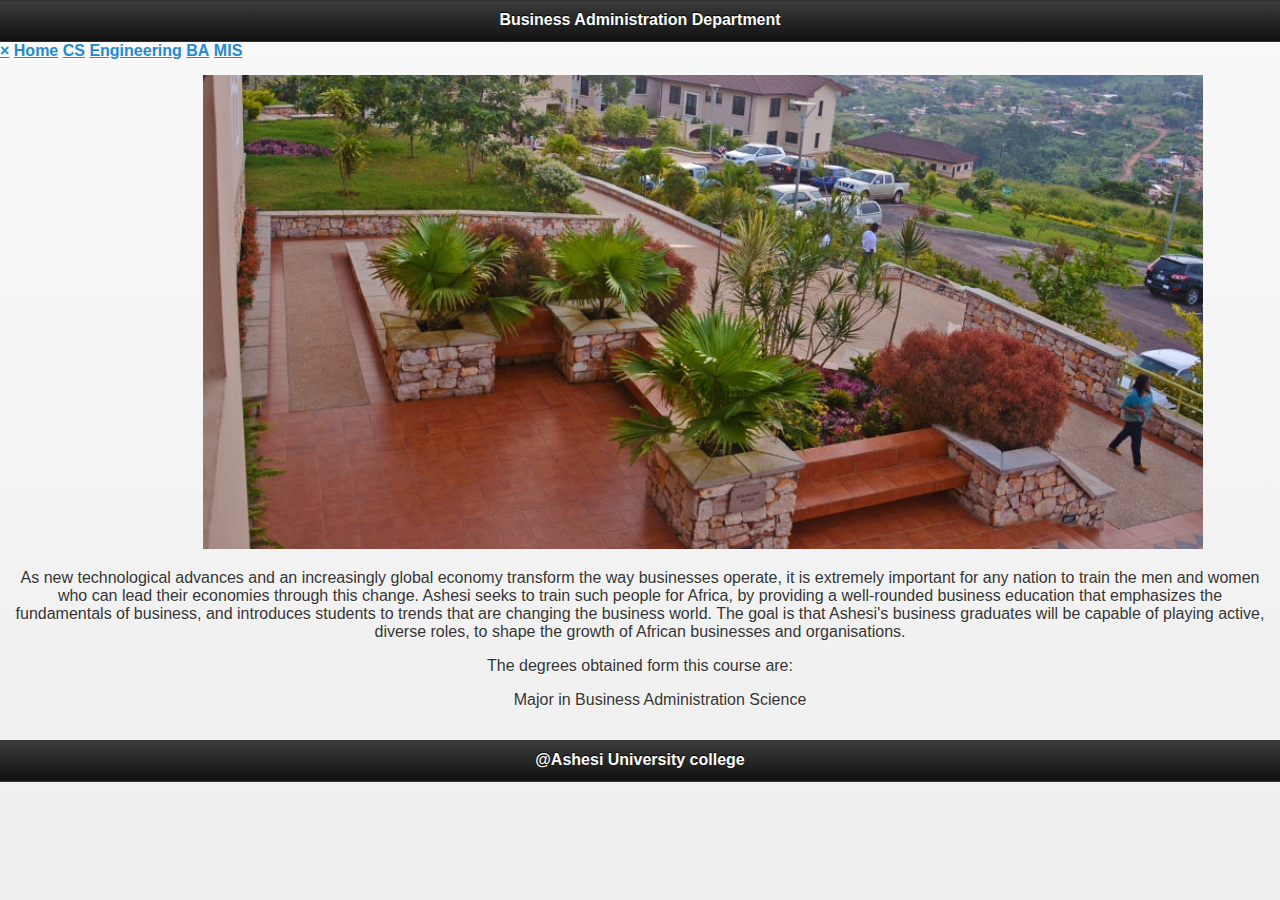
==== ba.html @ a3dc2a43 "New pages for Ashesi" ====
<!DOCTYPE html>
 <html>
	 	<head>

		 <link rel="stylesheet" href="https://maxcdn.bootstrapcdn.com/bootstrap/4.0.0-alpha.6/css/bootstrap.min.css" integrity="sha384-rwoIResjU2yc3z8GV/NPeZWAv56rSmLldC3R/AZzGRnGxQQKnKkoFVhFQhNUwEyJ" crossorigin="anonymous">
		  <script src="https://maxcdn.bootstrapcdn.com/bootstrap/4.0.0-alpha.6/js/bootstrap.min.js" integrity="sha384-vBWWzlZJ8ea9aCX4pEW3rVHjgjt7zpkNpZk+02D9phzyeVkE+jo0ieGizqPLForn" crossorigin="anonymous"></script>

		  <meta charset="utf-8">
		  <title>phonegap & jquery mobile boilerplate</title>
		  
		  <meta name="viewport" content="width=device-width, initial-scale=1.0, maximum-scale=1.0, user-scalable=no;" />

		  <!--Inclusion of the mobile for responsiveness-->
		  <link rel="stylesheet"  href="css/jquery.mobile.structure.css" />
		  <link rel="stylesheet" href="css/jquery.mobile.theme.css" />
		  <link rel="stylesheet" href="css/style.css"/>
		  
		  <script>
		  //Tyoes of OS
		    var userAgent = navigator.userAgent + '';
		    if (userAgent.indexOf('iPhone') > -1) {
		      document.write('<script src="js/lib/cordova-iphone.js"></sc' + 'ript>');
		      var mobile_system = 'iphone';
		    } else if (userAgent.indexOf('Android') > -1) {
		      document.write('<script src="js/lib/cordova-android.js"></sc' + 'ript>');
		      var mobile_system = 'android';
		    } else {
		      var mobile_system = '';
		    }
		  </script>
		  
		  <script src="js/myjs.js"></script>
		  <!--//This should always be first-->
		  <script src="js/lib/jquery.js"></script>
		  <!-- your scripts here -->
		  <script src="js/app/app.js"></script>
		  <script src="js/app/bootstrap.js"></script>
		  <script src="js/lib/jquery.mobile.js"></script>
		</head>

		<body>

		 <div data-role="page">

    	<div data-role="header" class="header">
    		<h1>Business Administration Department</h1>
    	</div><!-- /header -->
          <div id="mySidenav" class="sidenav">
		        <a href="javascript:void(0)" class="closebtn" onclick="closeNav()">&times;</a>
		        <a href="index.html">Home</a>
		        <a href="cs.html">CS</a>
		        <a href="engineering.html">Engineering</a>
		        <a href="ba.html">BA</a>
		        <a href="mis.html">MIS</a>
		    </div>
		     <!-- Use any element to open the sidenav -->
        <span onclick="openNav()"><i class="fa fa-bars" aria-hidden="true"></i></span>  
		     <script>
        /* Set the width of the side navigation to 250px */
          function openNav() {
                document.getElementById("mySidenav").style.width = "250px";
            }

            /* Set the width of the side navigation to 0 */

            function closeNav() {
                document.getElementById("mySidenav").style.width = "0";
            }
      </script>
    	<div data-role="content"  style="text-align: center;">
    	<img src="image/ashesi7.jpg" style="text-align: center; height: 50%; width:80%; margin-left: 10%;">	
		<p>As new technological advances and an increasingly global economy transform the way businesses operate, it is extremely important for any nation to train the men and women who can lead their economies through this change. Ashesi seeks to train such people for Africa, by providing a well-rounded business education that emphasizes the fundamentals of business, and introduces students to trends that are changing the business world. The goal is that Ashesi's business graduates will be capable of playing active, diverse roles, to shape the growth of African businesses and organisations.</p>
		<p>The degrees obtained form this course are:</p>
		<ul>Major in Business Administration Science</ul>
    
    	</div><!-- /content -->


		<div data-role="footer" class="footer">
    		<h4>@Ashesi University college</h4>
    	</div><!-- /footer -->

    	<script src="js/myjs.js"></script>
		</body>

</html>
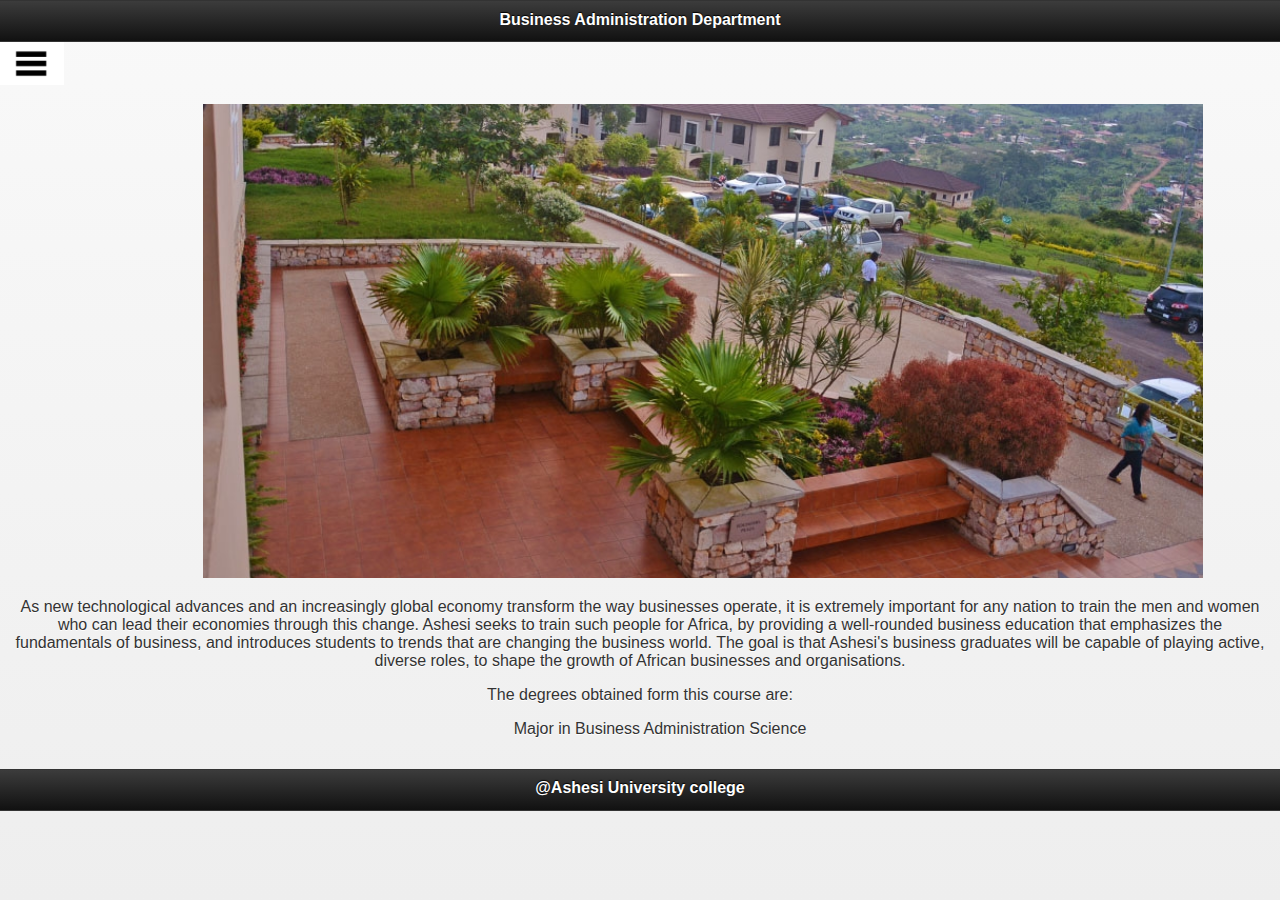
==== commit 4b5bf04d: "Additions" ====
--- a/ba.html
+++ b/ba.html
@@ -29,13 +29,14 @@
 		    }
 		  </script>
 		  
-		  <script src="js/myjs.js"></script>
+		  
 		  <!--//This should always be first-->
 		  <script src="js/lib/jquery.js"></script>
 		  <!-- your scripts here -->
 		  <script src="js/app/app.js"></script>
 		  <script src="js/app/bootstrap.js"></script>
 		  <script src="js/lib/jquery.mobile.js"></script>
+		  <script src="js/myjs.js"></script>
 		</head>
 
 		<body>
@@ -45,6 +46,8 @@
     	<div data-role="header" class="header">
     		<h1>Business Administration Department</h1>
     	</div><!-- /header -->
+
+    	 <a href="#" onclick="openNav()"><img src="image/harmburger.png" style="width: 5%;height:5%"></a> 
           <div id="mySidenav" class="sidenav">
 		        <a href="javascript:void(0)" class="closebtn" onclick="closeNav()">&times;</a>
 		        <a href="index.html">Home</a>
--- a/css/style.css
+++ b/css/style.css
@@ -0,0 +1,99 @@
+/* The side navigation menu */
+
+.sidenav {
+
+    height: 100%; /* 100% Full-height */
+
+    width: 0; /* 0 width - change this with JavaScript */
+
+    position: fixed; /* Stay in place */
+
+    z-index: 1; /* Stay on top */
+
+    top: 0;
+
+    left: 0;
+
+    background-color: #111; /* Black*/
+
+    overflow-x: hidden; /* Disable horizontal scroll */
+
+    padding-top: 60px; /* Place content 60px from the top */
+
+    transition: 0.5s; /* 0.5 second transition effect to slide in the sidenav */
+
+}
+
+
+
+/* The navigation menu links */
+
+.sidenav a {
+
+    padding: 8px 8px 8px 32px;
+
+    text-decoration: none;
+
+    font-size: 25px;
+
+    color: #818181;
+
+    display: block;
+
+    transition: 0.3s
+
+}
+
+
+
+/* When you mouse over the navigation links, change their color */
+
+.sidenav a:hover, .offcanvas a:focus{
+
+    color: #f1f1f1;
+
+}
+
+
+
+/* Position and style the close button (top right corner) */
+
+.sidenav .closebtn {
+
+    position: absolute;
+
+    top: 0;
+
+    right: 25px;
+
+    font-size: 36px;
+
+    margin-left: 50px;
+
+}
+
+
+
+/* Style page content - use this if you want to push the page content to the right when you open the side navigation */
+
+#main {
+
+    transition: margin-left .5s;
+
+    padding: 20px;
+
+}
+
+
+
+/* On smaller screens, where height is less than 450px, change the style of the sidenav (less padding and a smaller font size) */
+
+@media screen and (max-height: 450px) {
+
+    .sidenav {padding-top: 15px;}
+
+    .sidenav a {font-size: 18px;}
+
+}
+
+
